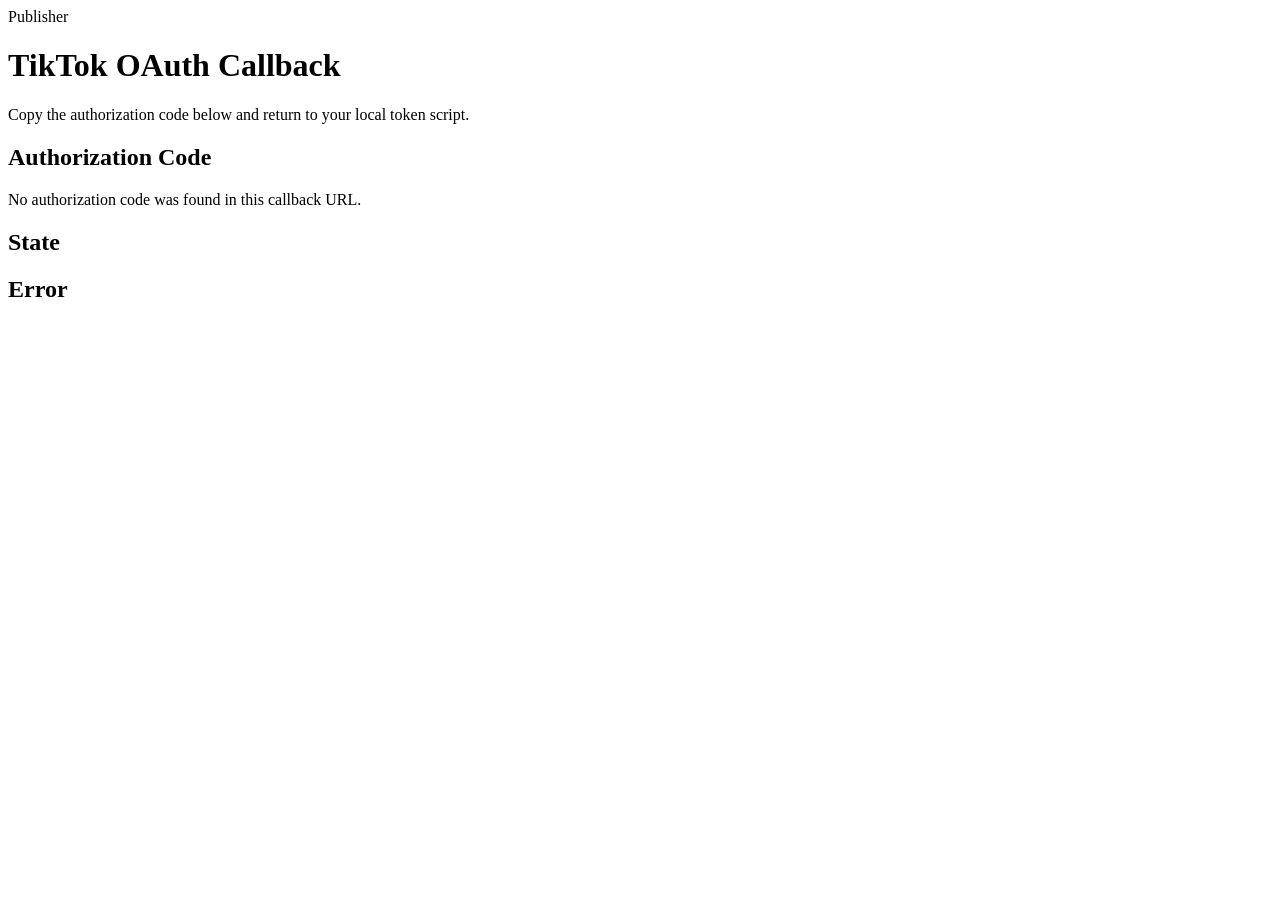
==== callback.html @ 28f6f878 "Create callback.html" ====
<!doctype html>
<html lang="en">
  <head>
    <meta charset="utf-8" />
    <meta name="viewport" content="width=device-width, initial-scale=1" />
    <title>TikTok OAuth Callback - Publisher</title>
    <link rel="stylesheet" href="styles.css" />
  </head>
  <body>
    <main class="page">
      <header class="top">
        <div class="brand">Publisher</div>
        <h1>TikTok OAuth Callback</h1>
        <p class="lead">Copy the authorization code below and return to your local token script.</p>
      </header>

      <section class="paper">
        <h2>Authorization Code</h2>
        <p id="status">Reading callback parameters...</p>
        <pre id="code"></pre>

        <h2>State</h2>
        <pre id="state"></pre>

        <h2>Error</h2>
        <pre id="error"></pre>
      </section>
    </main>

    <script>
      const params = new URLSearchParams(window.location.search);
      const code = params.get("code") || "";
      const state = params.get("state") || "";
      const error = params.get("error") || "";
      const errorDescription = params.get("error_description") || "";

      document.getElementById("status").textContent = code
        ? "Authorization succeeded. Copy this code into the manual exchange command."
        : "No authorization code was found in this callback URL.";
      document.getElementById("code").textContent = code;
      document.getElementById("state").textContent = state;
      document.getElementById("error").textContent = [error, errorDescription].filter(Boolean).join("\n");
    </script>
  </body>
</html>
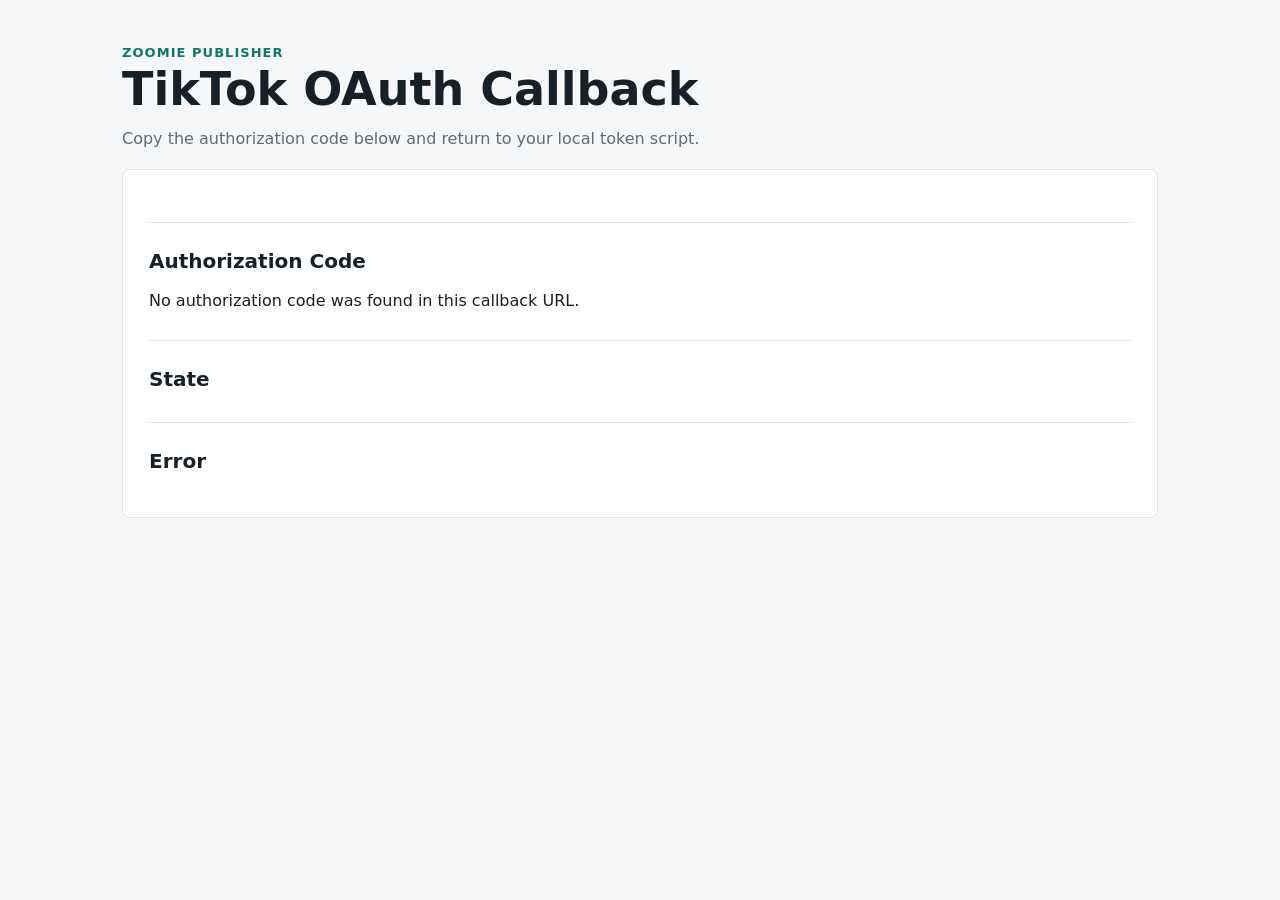
==== commit 726ff228: "Add files via upload" ====
--- a/callback.html
+++ b/callback.html
@@ -3,13 +3,16 @@
   <head>
     <meta charset="utf-8" />
     <meta name="viewport" content="width=device-width, initial-scale=1" />
-    <title>TikTok OAuth Callback - Publisher</title>
+    <meta name="application-name" content="Zoomie Publisher" />
+    <title>TikTok OAuth Callback - Zoomie Publisher</title>
+    <link rel="icon" href="favicon.png" type="image/png" />
+    <link rel="apple-touch-icon" href="app-icon.png" />
     <link rel="stylesheet" href="styles.css" />
   </head>
   <body>
     <main class="page">
       <header class="top">
-        <div class="brand">Publisher</div>
+        <div class="brand">Zoomie Publisher</div>
         <h1>TikTok OAuth Callback</h1>
         <p class="lead">Copy the authorization code below and return to your local token script.</p>
       </header>
--- a/styles.css
+++ b/styles.css
@@ -0,0 +1,289 @@
+:root {
+  color-scheme: light;
+  --bg: #f5f7f8;
+  --paper: #ffffff;
+  --text: #172026;
+  --muted: #5f6b75;
+  --line: #dfe5e8;
+  --accent: #0f766e;
+  --accent-soft: #dff3f0;
+  --ink: #0f1720;
+}
+
+* {
+  box-sizing: border-box;
+}
+
+body {
+  margin: 0;
+  background: var(--bg);
+  color: var(--text);
+  font-family: Inter, ui-sans-serif, system-ui, -apple-system, BlinkMacSystemFont, "Segoe UI", sans-serif;
+  letter-spacing: 0;
+  line-height: 1.65;
+}
+
+a {
+  color: var(--accent);
+}
+
+.page {
+  max-width: 1080px;
+  margin: 0 auto;
+  padding: 42px 22px 64px;
+}
+
+.hero {
+  border-bottom: 1px solid var(--line);
+  margin-bottom: 34px;
+  padding-bottom: 34px;
+}
+
+.brand {
+  color: var(--accent);
+  font-size: 13px;
+  font-weight: 800;
+  letter-spacing: 0.08em;
+  text-transform: uppercase;
+  text-decoration: none;
+}
+
+h1,
+h2,
+p,
+ul {
+  margin-top: 0;
+}
+
+h1 {
+  font-size: 46px;
+  line-height: 1.15;
+  margin-bottom: 10px;
+}
+
+h2 {
+  border-top: 1px solid var(--line);
+  font-size: 20px;
+  margin-bottom: 10px;
+  margin-top: 26px;
+  padding-top: 22px;
+}
+
+h3 {
+  font-size: 16px;
+  margin-bottom: 8px;
+  margin-top: 0;
+}
+
+.lead,
+.updated,
+footer,
+.note {
+  color: var(--muted);
+}
+
+.paper {
+  background: var(--paper);
+  border: 1px solid var(--line);
+  border-radius: 8px;
+  padding: 26px;
+}
+
+nav {
+  margin-top: 18px;
+}
+
+.site-nav {
+  display: flex;
+  justify-content: space-between;
+  align-items: center;
+  gap: 12px;
+  margin-bottom: 44px;
+}
+
+.site-nav div {
+  display: flex;
+  flex-wrap: wrap;
+  gap: 10px;
+}
+
+.site-nav a,
+.hero-actions a {
+  border: 1px solid var(--line);
+  border-radius: 6px;
+  color: var(--text);
+  padding: 8px 11px;
+  text-decoration: none;
+}
+
+.hero-grid,
+.split {
+  display: grid;
+  grid-template-columns: minmax(0, 1fr) minmax(320px, 420px);
+  gap: 28px;
+  align-items: center;
+}
+
+.eyebrow {
+  color: var(--accent);
+  font-size: 13px;
+  font-weight: 800;
+  letter-spacing: 0.08em;
+  margin-bottom: 8px;
+  text-transform: uppercase;
+}
+
+.hero-actions {
+  display: flex;
+  flex-wrap: wrap;
+  gap: 10px;
+  margin-top: 22px;
+}
+
+.hero-actions a:first-child {
+  background: var(--accent);
+  border-color: var(--accent);
+  color: #fff;
+}
+
+.product-preview {
+  background: var(--paper);
+  border: 1px solid var(--line);
+  border-radius: 8px;
+  box-shadow: 0 18px 48px rgba(23, 32, 38, 0.12);
+  overflow: hidden;
+}
+
+.preview-top {
+  background: var(--ink);
+  display: flex;
+  gap: 7px;
+  padding: 12px 14px;
+}
+
+.preview-top span {
+  background: #cbd5dc;
+  border-radius: 999px;
+  height: 9px;
+  width: 9px;
+}
+
+.preview-body {
+  display: grid;
+  gap: 12px;
+  padding: 18px;
+}
+
+.preview-row,
+.preview-slots,
+.preview-platforms {
+  display: flex;
+  flex-wrap: wrap;
+  gap: 8px;
+  justify-content: space-between;
+}
+
+.preview-row span,
+.preview-slots span,
+.preview-platforms span {
+  background: var(--accent-soft);
+  border-radius: 999px;
+  color: var(--accent);
+  font-size: 12px;
+  font-weight: 700;
+  padding: 4px 8px;
+}
+
+.preview-field {
+  background: #f7f9fa;
+  border: 1px solid var(--line);
+  border-radius: 6px;
+  color: var(--muted);
+  padding: 10px;
+}
+
+.preview-field.large {
+  min-height: 78px;
+}
+
+.section {
+  margin-bottom: 30px;
+}
+
+.feature-grid {
+  display: grid;
+  grid-template-columns: repeat(2, minmax(0, 1fr));
+  gap: 14px;
+  margin-top: 16px;
+}
+
+.feature-grid article {
+  background: var(--paper);
+  border: 1px solid var(--line);
+  border-radius: 8px;
+  padding: 18px;
+}
+
+.steps {
+  display: grid;
+  gap: 12px;
+  list-style: none;
+  padding: 0;
+}
+
+.steps li {
+  align-items: flex-start;
+  background: var(--paper);
+  border: 1px solid var(--line);
+  border-radius: 8px;
+  display: flex;
+  gap: 12px;
+  padding: 14px;
+}
+
+.steps span {
+  background: var(--accent);
+  border-radius: 999px;
+  color: #fff;
+  display: grid;
+  flex: 0 0 28px;
+  font-weight: 800;
+  height: 28px;
+  place-items: center;
+}
+
+ul {
+  padding-left: 22px;
+}
+
+footer {
+  border-top: 1px solid var(--line);
+  font-size: 13px;
+  margin-top: 28px;
+  padding-top: 18px;
+}
+
+@media (max-width: 640px) {
+  .page {
+    padding: 28px 14px 44px;
+  }
+
+  .hero-grid,
+  .split,
+  .feature-grid {
+    grid-template-columns: 1fr;
+  }
+
+  .site-nav {
+    align-items: flex-start;
+    flex-direction: column;
+  }
+
+  .paper {
+    padding: 20px;
+  }
+
+  h1 {
+    font-size: 28px;
+  }
+}
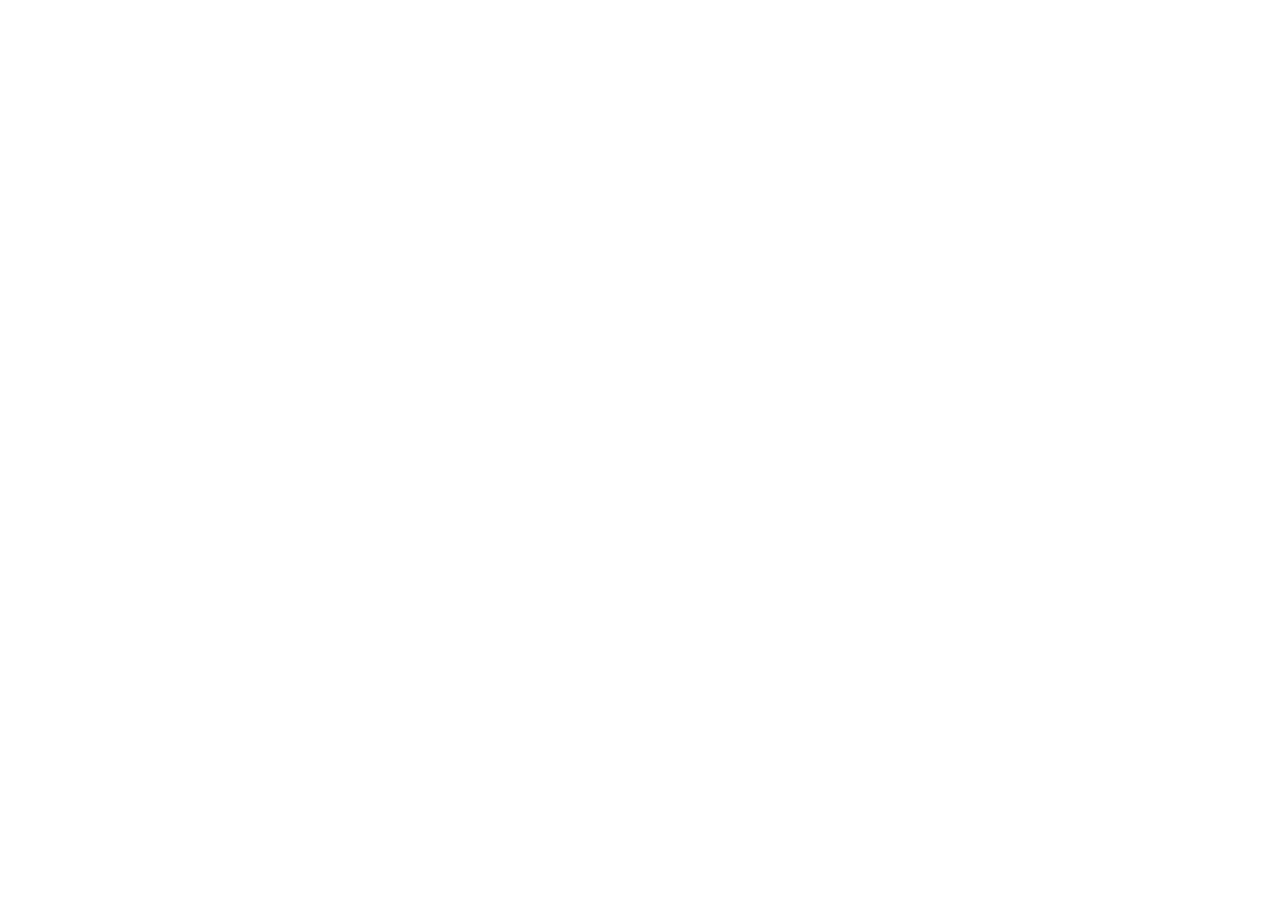
==== commit a6206be4: "Update callback.html" ====
--- a/callback.html
+++ b/callback.html
@@ -14,35 +14,22 @@
       <header class="top">
         <div class="brand">Zoomie Publisher</div>
         <h1>TikTok OAuth Callback</h1>
-        <p class="lead">Copy the authorization code below and return to your local token script.</p>
+        <p class="lead">Completing TikTok authorization...</p>
       </header>
 
       <section class="paper">
-        <h2>Authorization Code</h2>
-        <p id="status">Reading callback parameters...</p>
-        <pre id="code"></pre>
-
-        <h2>State</h2>
-        <pre id="state"></pre>
-
-        <h2>Error</h2>
-        <pre id="error"></pre>
+        <h2>Status</h2>
+        <p id="status">Redirecting to Zoomie Publisher...</p>
+        <p><a id="fallback" href="#">Continue to Zoomie Publisher</a></p>
       </section>
     </main>
 
     <script>
-      const params = new URLSearchParams(window.location.search);
-      const code = params.get("code") || "";
-      const state = params.get("state") || "";
-      const error = params.get("error") || "";
-      const errorDescription = params.get("error_description") || "";
+      const target = new URL("https://comfyui-schedule.joyso.io/api/oauth/tiktok/callback");
+      target.search = window.location.search;
 
-      document.getElementById("status").textContent = code
-        ? "Authorization succeeded. Copy this code into the manual exchange command."
-        : "No authorization code was found in this callback URL.";
-      document.getElementById("code").textContent = code;
-      document.getElementById("state").textContent = state;
-      document.getElementById("error").textContent = [error, errorDescription].filter(Boolean).join("\n");
+      document.getElementById("fallback").href = target.toString();
+      window.location.replace(target.toString());
     </script>
   </body>
 </html>
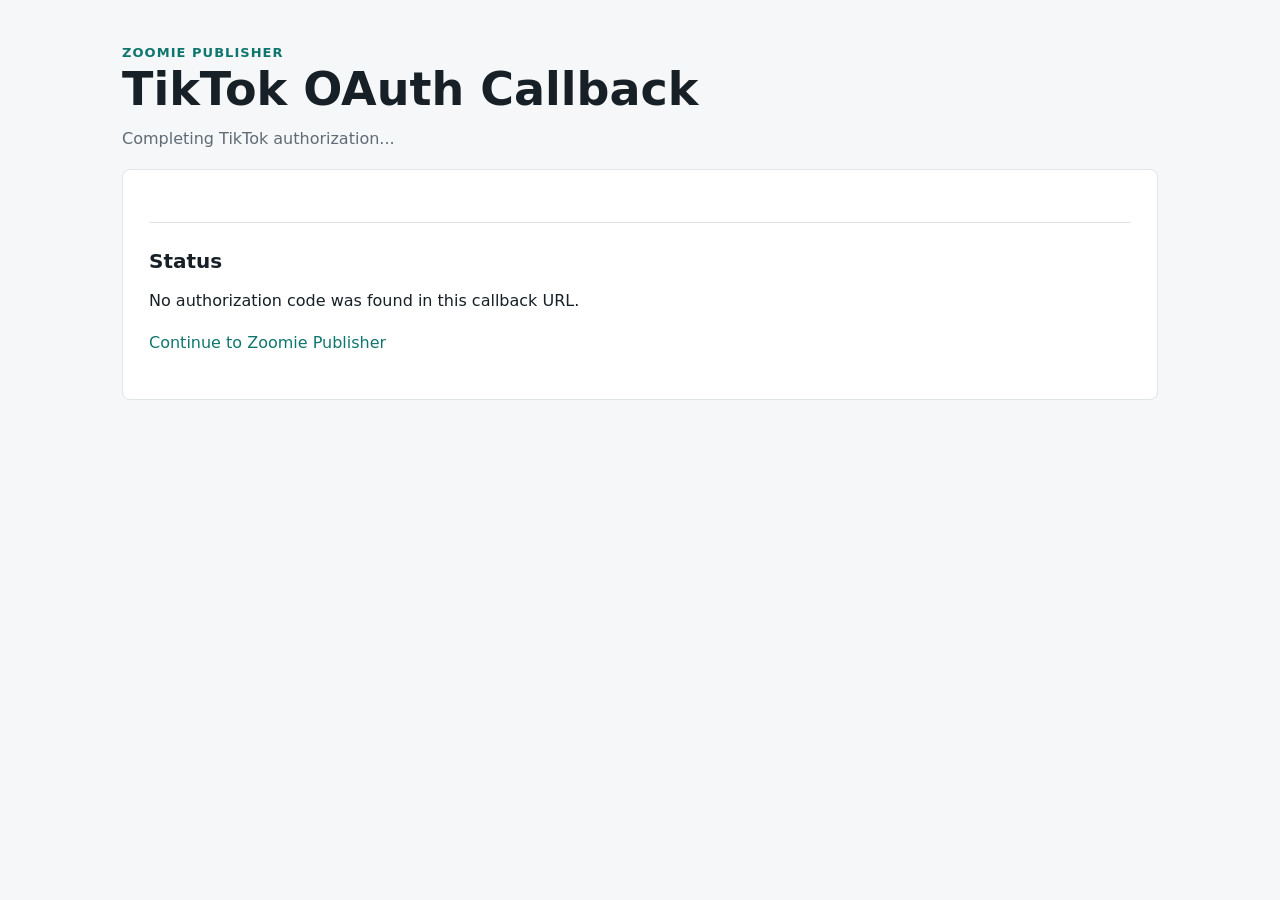
==== commit 4dc302c7: "Update callback.html" ====
--- a/callback.html
+++ b/callback.html
@@ -25,11 +25,24 @@
     </main>
 
     <script>
-      const target = new URL("https://comfyui-schedule.joyso.io/api/oauth/tiktok/callback");
-      target.search = window.location.search;
+      const params = new URLSearchParams(window.location.search);
+      const code = params.get("code") || "";
+      const error = params.get("error") || "";
+      const errorDescription = params.get("error_description") || "";
 
-      document.getElementById("fallback").href = target.toString();
-      window.location.replace(target.toString());
+      if (!code) {
+        const message = error
+          ? ["TikTok authorization failed.", error, errorDescription].filter(Boolean).join(" ")
+          : "No authorization code was found in this callback URL.";
+        document.getElementById("status").textContent = message;
+        document.getElementById("fallback").removeAttribute("href");
+      } else {
+        const target = new URL("https://comfyui-schedule.joyso.io/api/oauth/tiktok/callback");
+        target.search = window.location.search;
+
+        document.getElementById("fallback").href = target.toString();
+        window.location.replace(target.toString());
+      }
     </script>
   </body>
 </html>
